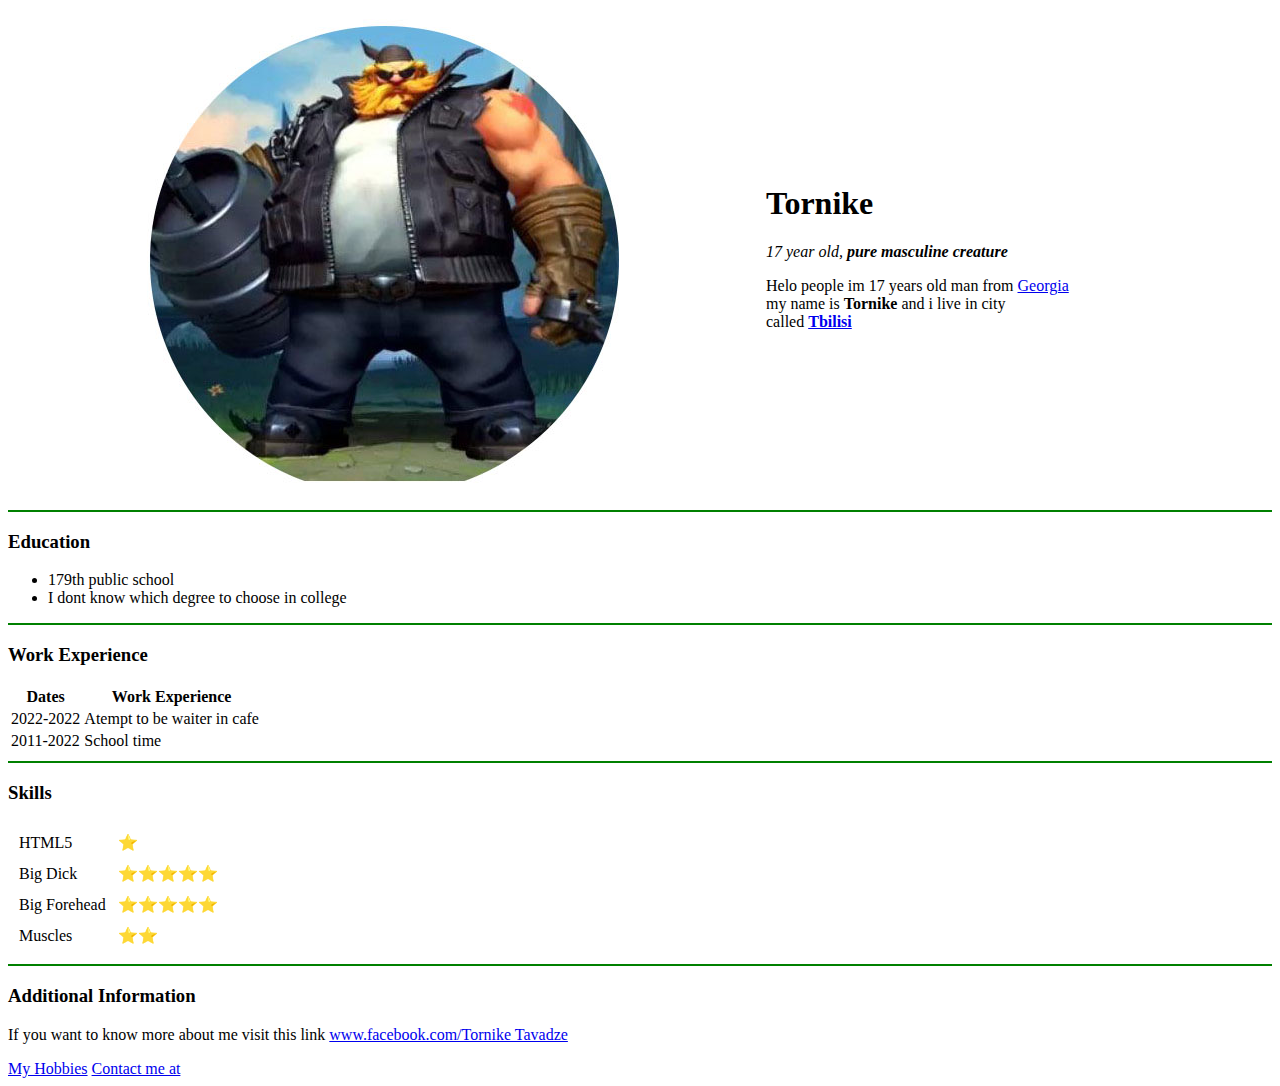
==== index.html @ ce442ba7 "Add files via upload" ====
<!DOCTYPE html>
<html lang="en" dir="ltr">

<head>
  <meta charset="utf-8">
  <title>Toko's Personal Site</title>
</head>

<body>
  <table>
    <tr>
      <td><img src="Images/graga copy.jpg" alt="gragas"></td>
      <td>
        <h1>Tornike</h1>
        <p><em>17 year old, <strong>pure masculine creature </strong></em></p>
        <p>Helo people im 17 years old man from <a href="https://en.wikipedia.org/wiki/Georgia_(country)">Georgia</a> <br>
          my name is <strong>Tornike</strong> and i live in city <br>
          called <strong><a href="https://en.wikipedia.org/wiki/Tbilisi">Tbilisi</a></strong><!--This is Tornikes Biography-->
        </p>
      </td>
    </tr>
  </table>
  <hr color="green">
  <h3>Education</h3>
  <ul>
    <!-- this is list of my education-->
    <li>179th public school</li>
    <li>I dont know which degree to choose in college</li>
  </ul>
  <hr color="green">
  <h3>Work Experience</h3>
  <table>
    <thead>
      <tr>
        <th>Dates</th>
        <th>Work Experience</th>
      </tr>
    </thead>
    <tbody>
      <tr>
        <td>2022-2022</td>
        <td>Atempt to be waiter in cafe</td>
      </tr>
      <tr>
        <td>2011-2022</td>
        <td>School time</td>
      </tr>
    </tbody>
  </table>
  <hr color="green">
  <h3>Skills</h3>
  <table cellspacing="10">
    <tbody>
      <tr>
        <td>HTML5</td>
        <td>⭐</td>
      </tr>
      <tr>
        <td>Big Dick</td>
        <td>⭐⭐⭐⭐⭐</td>
      </tr>
      <tr>
        <td>Big Forehead</td>
        <td>⭐⭐⭐⭐⭐</td>
      </tr>
      <tr>
        <td>Muscles</td>
        <td>⭐⭐</td>
      </tr>
    </tbody>
  </table>
  <hr color="green">
  <h3>Additional Information</h3>
  <p>If you want to know more about me visit this link <a href="https://www.youtube.com/watch?v=dQw4w9WgXcQ">www.facebook.com/Tornike Tavadze</a></p>
  <a href="My Hobbies.html">My Hobbies</a>
  <a href="Contact Info.html">Contact me at</a>
</body>

</html>
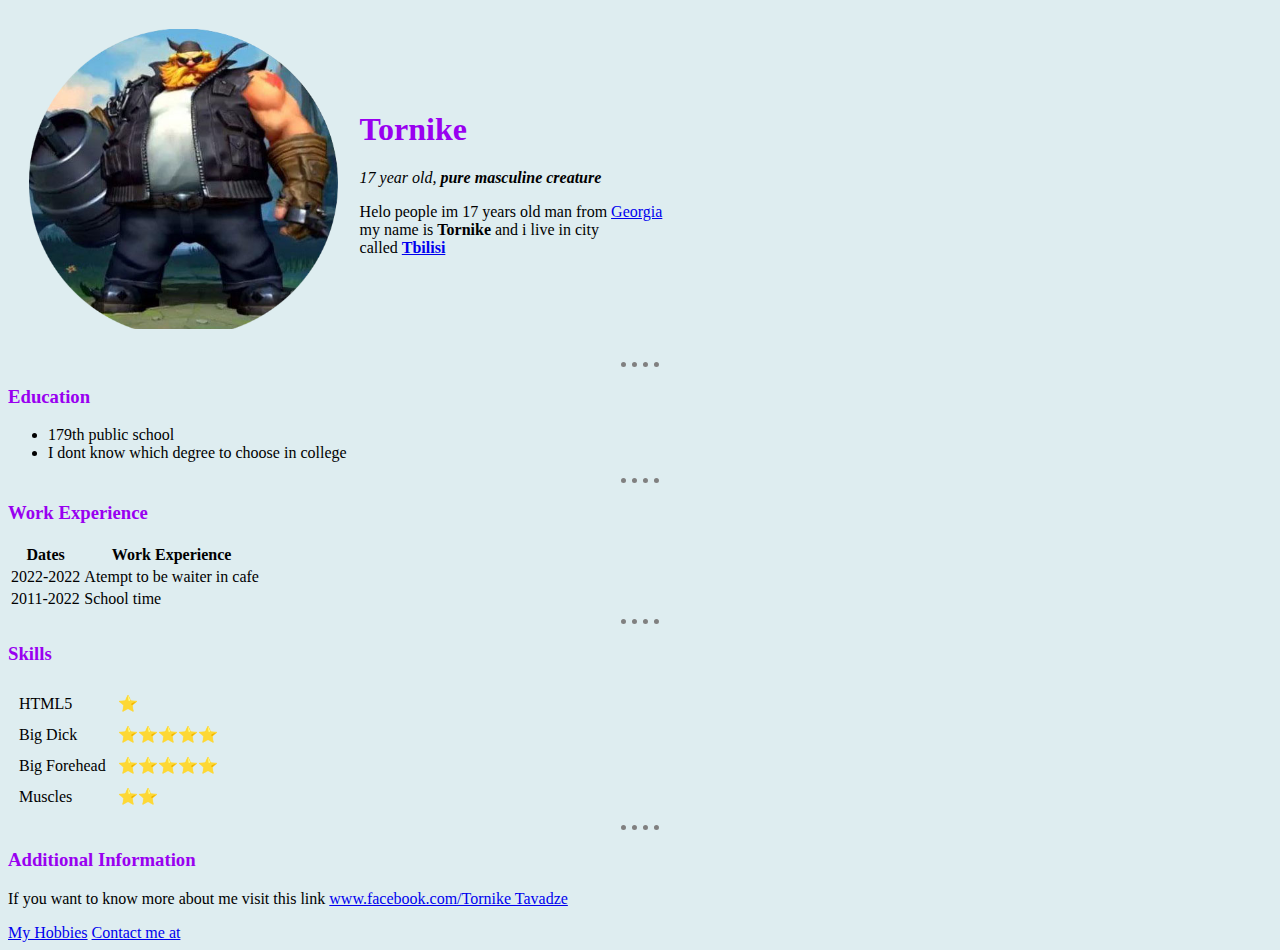
==== commit 096d22fd: "Add files via upload" ====
--- a/index.html
+++ b/index.html
@@ -4,12 +4,13 @@
 <head>
   <meta charset="utf-8">
   <title>Toko's Personal Site</title>
+  <link rel="stylesheet" href="css/styles.css">
 </head>
 
 <body>
-  <table>
+  <table cellspacing="20">
     <tr>
-      <td><img src="Images/graga copy.jpg" alt="gragas"></td>
+      <td><img src="Images/gragas v2.0.png" alt="gragas"></td>
       <td>
         <h1>Tornike</h1>
         <p><em>17 year old, <strong>pure masculine creature </strong></em></p>
@@ -20,14 +21,14 @@
       </td>
     </tr>
   </table>
-  <hr color="green">
+  <hr>
   <h3>Education</h3>
   <ul>
     <!-- this is list of my education-->
     <li>179th public school</li>
     <li>I dont know which degree to choose in college</li>
   </ul>
-  <hr color="green">
+  <hr>
   <h3>Work Experience</h3>
   <table>
     <thead>
@@ -47,7 +48,7 @@
       </tr>
     </tbody>
   </table>
-  <hr color="green">
+  <hr>
   <h3>Skills</h3>
   <table cellspacing="10">
     <tbody>
@@ -69,7 +70,7 @@
       </tr>
     </tbody>
   </table>
-  <hr color="green">
+  <hr>
   <h3>Additional Information</h3>
   <p>If you want to know more about me visit this link <a href="https://www.youtube.com/watch?v=dQw4w9WgXcQ">www.facebook.com/Tornike Tavadze</a></p>
   <a href="My Hobbies.html">My Hobbies</a>
--- a/css/styles.css
+++ b/css/styles.css
@@ -0,0 +1,24 @@
+body {
+  background-color: #DEEDF0;
+}
+
+hr {
+  border-style: none;
+  border-top-style: dotted;
+  border-color: grey;
+  width: 3%;
+  border-width: 5px;
+}
+
+img {
+  height: 300px;
+}
+
+h1 {
+  color: #9900F0;
+  font-family: cursive;
+}
+h3 {
+  color: #9900F0;
+  font-family: cursive;
+}
